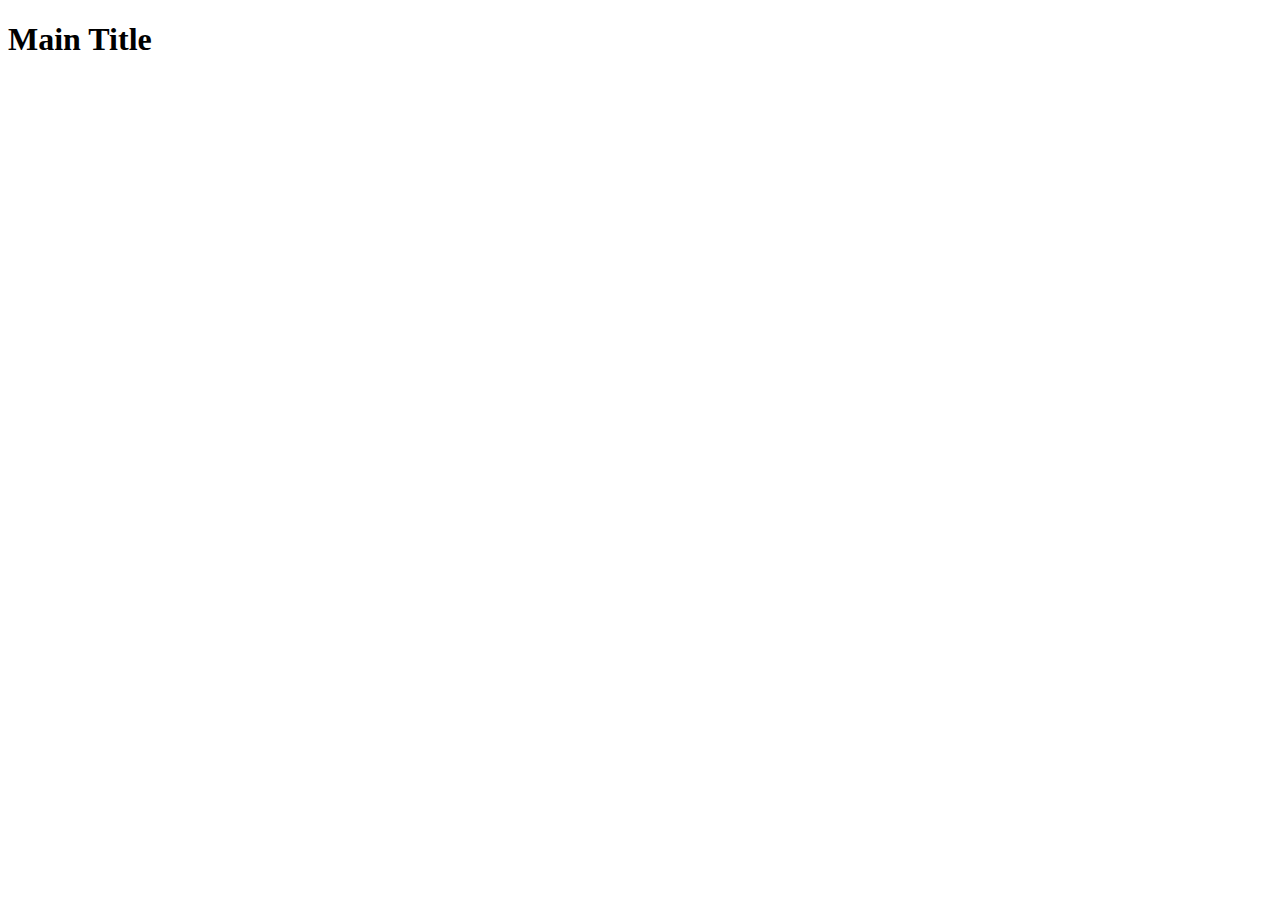
==== portfolio_html/contact.html @ b55f34d1 "Add files via upload" ====
<!DOCTYPE html> 
<!--
    Name: Oliver Lee
    Date Created: 1/5/19
    Most recent revision: 1/5/19
-->
<html lang="en"> 
    <head> 
        <title>contact</title>	
    </head> 
    
    <body>
        <header>
            <h1>Main Title</h1>
        </header>

        <nav>

        </nav>


        <footer>

        </footer>
    </body> 
</html
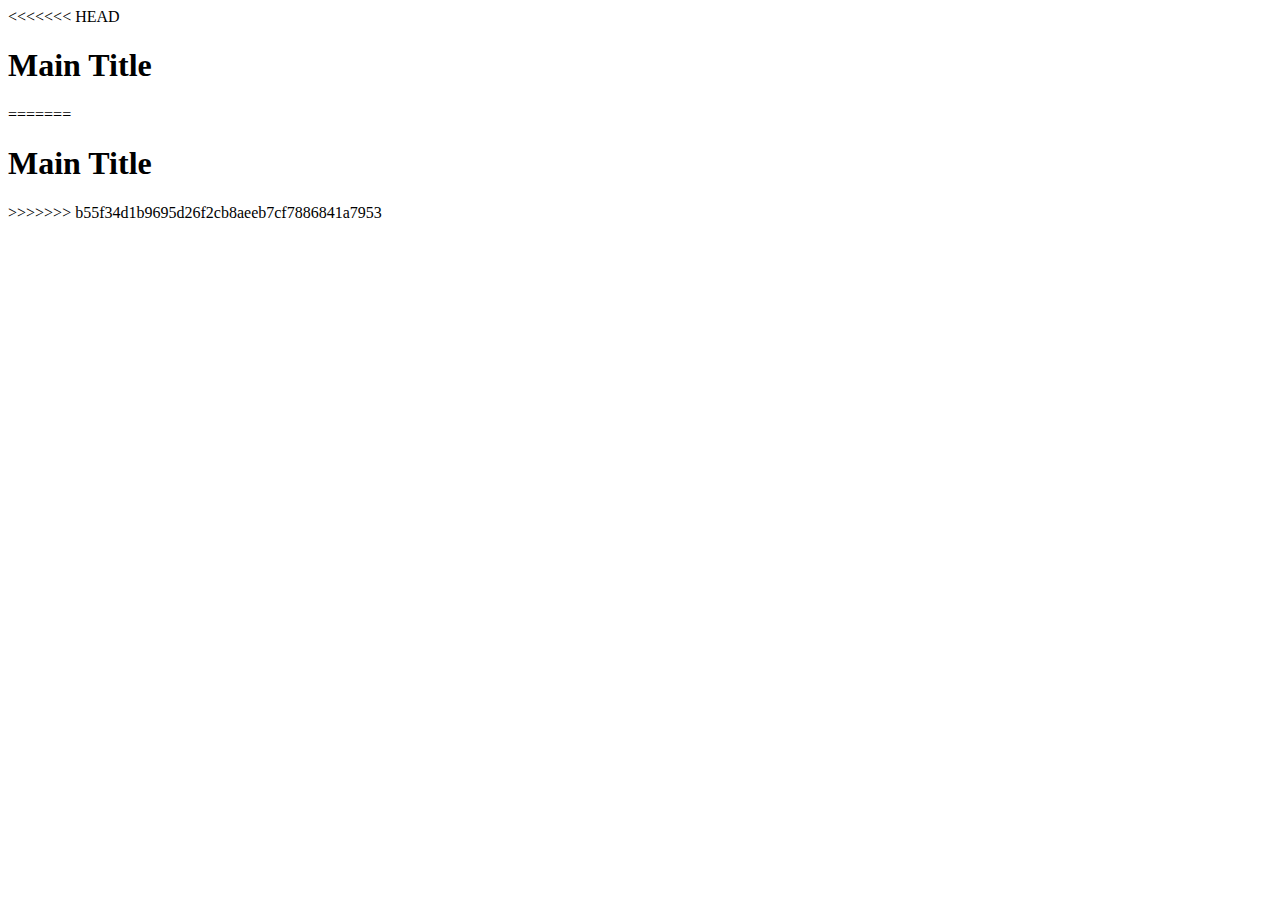
==== commit c4fa2ab7: "test" ====
--- a/portfolio_html/contact.html
+++ b/portfolio_html/contact.html
@@ -1,26 +1,54 @@
-<!DOCTYPE html> 
-<!--
-    Name: Oliver Lee
-    Date Created: 1/5/19
-    Most recent revision: 1/5/19
--->
-<html lang="en"> 
-    <head> 
-        <title>contact</title>	
-    </head> 
-    
-    <body>
-        <header>
-            <h1>Main Title</h1>
-        </header>
-
-        <nav>
-
-        </nav>
-
-
-        <footer>
-
-        </footer>
-    </body> 
+<<<<<<< HEAD
+<!DOCTYPE html> 
+<!--
+    Name: Oliver Lee
+    Date Created: 1/5/19
+    Most recent revision: 1/5/19
+-->
+<html lang="en"> 
+    <head> 
+        <title>contact</title>	
+    </head> 
+    
+    <body>
+        <header>
+            <h1>Main Title</h1>
+        </header>
+
+        <nav>
+
+        </nav>
+
+
+        <footer>
+
+        </footer>
+    </body> 
+=======
+<!DOCTYPE html> 
+<!--
+    Name: Oliver Lee
+    Date Created: 1/5/19
+    Most recent revision: 1/5/19
+-->
+<html lang="en"> 
+    <head> 
+        <title>contact</title>	
+    </head> 
+    
+    <body>
+        <header>
+            <h1>Main Title</h1>
+        </header>
+
+        <nav>
+
+        </nav>
+
+
+        <footer>
+
+        </footer>
+    </body> 
+>>>>>>> b55f34d1b9695d26f2cb8aeeb7cf7886841a7953
 </html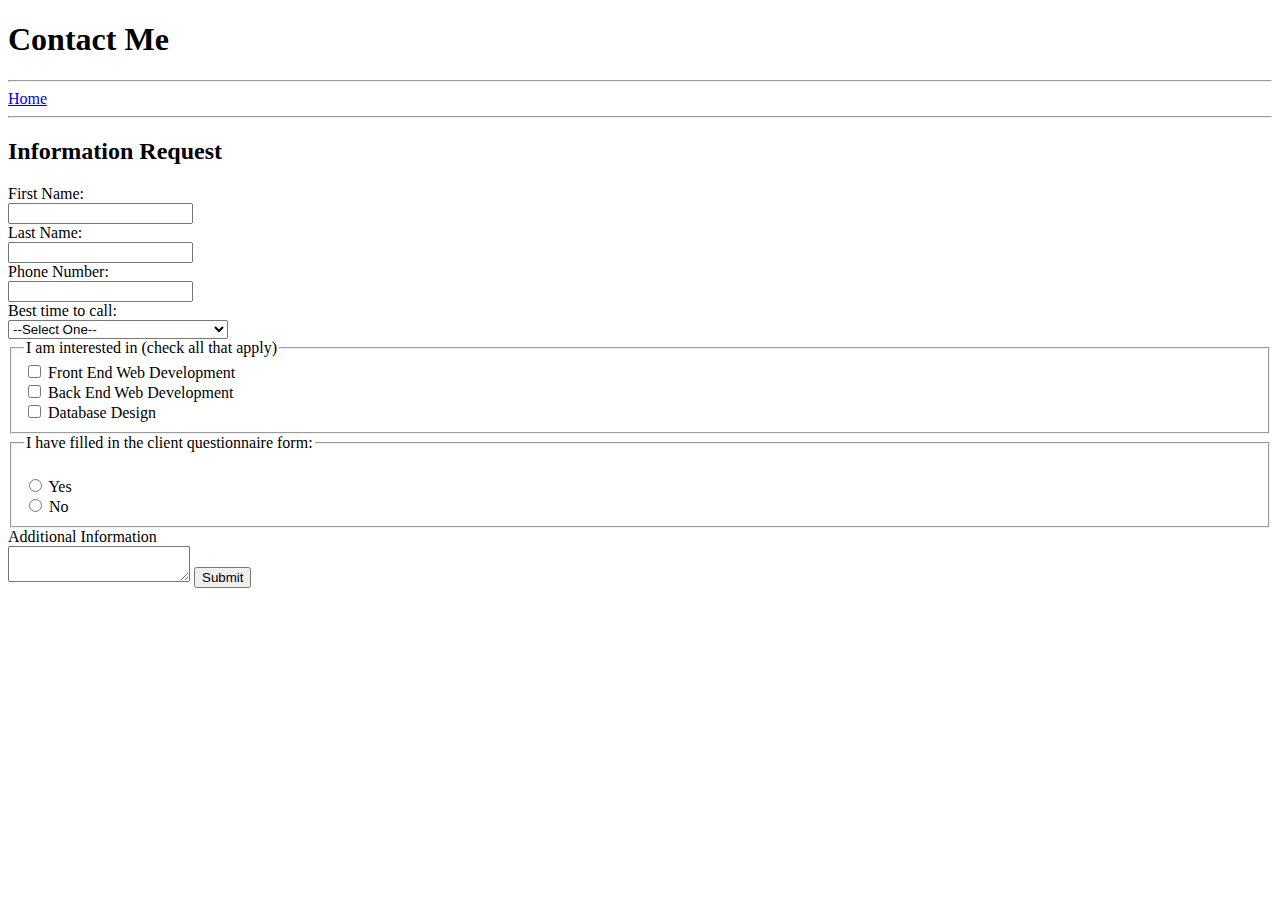
==== commit 9a904671: "attempting to fix duplicate error" ====
--- a/portfolio_html/contact.html
+++ b/portfolio_html/contact.html
@@ -1,4 +1,4 @@
-<<<<<<< HEAD
+
 <!DOCTYPE html> 
 <!--
     Name: Oliver Lee
@@ -7,48 +7,66 @@
 -->
 <html lang="en"> 
     <head> 
-        <title>contact</title>	
+        <title>Contact</title>	
     </head> 
     
     <body>
         <header>
-            <h1>Main Title</h1>
+            <h1>Contact Me</h1>
         </header>
 
         <nav>
-
+			<hr />
+			<a href="index.html">Home</a>
+			<hr />
         </nav>
-
-
+		<h2>Information Request</h2>
+		<form action="submit.html" method="POST">
+			<!-- Text input boxes -->
+			<label for="firstName">First Name:</label> <br />
+			<input type="text" name="first_name"> 	<br />
+			<label for="lastName">Last Name:</label><br />
+			<input type="text" name="last_name">	<br />
+			<label for="phoneNumber">Phone Number:</label><br />
+			<input type="text" name="number">		<br />
+			<!-- Dropdown Menu -->
+			<label for="contact">Best time to call:</label> <br />
+			<select id="contact" name="contact">
+				<option value="default" selected>--Select One--</option>
+				<option value="morning">Morning (8Am to 12Pm Central)</option>
+				<option value="afternoon">Afternoon (12Pm to 5PM Central)</option>
+				<option value="evening">Evening (5Pm to 8Pm Central)</option>
+			</select> <br />
+			<!-- Checkboxes -->
+			<fieldset>
+			<legend>I am interested in (check all that apply)</legend>
+				<input type="checkbox" id="frontEnd" name="interest" value="frontEnd">
+				<label for="frontEnd">Front End Web Development</label><br />
+				
+				<input type="checkbox" id="backEnd" name="interest" value=backEnd">
+				<label for="backEnd">Back End Web Development</label><br />
+				
+				<input type="checkbox" id="database" name="interest" value ="database">
+				<label for="database">Database Design</label><br />
+			</fieldset>
+			<!-- Radio buttons -->
+			<fieldset>
+				<legend>I have filled in the client questionnaire form:</legend><br />
+				<input type="radio" id="choice1" name="questionnaire" value="yes">
+				<label for="choice1">Yes</label><br />
+				
+				<input type="radio" id="choice2" name="questionnaire" value="no">
+				<label for="choice2">No</label><br />
+			</fieldset>
+			<!-- Text area, additional info-->
+			<label for="info">Additional Information</label><br />
+			<textarea id="info" name="info"></textarea>
+			
+			<!-- Submit button-->
+			<input type="submit" name="submit" value="Submit">
+			
+			
         <footer>
 
         </footer>
     </body> 
-=======
-<!DOCTYPE html> 
-<!--
-    Name: Oliver Lee
-    Date Created: 1/5/19
-    Most recent revision: 1/5/19
--->
-<html lang="en"> 
-    <head> 
-        <title>contact</title>	
-    </head> 
-    
-    <body>
-        <header>
-            <h1>Main Title</h1>
-        </header>
-
-        <nav>
-
-        </nav>
-
-
-        <footer>
-
-        </footer>
-    </body> 
->>>>>>> b55f34d1b9695d26f2cb8aeeb7cf7886841a7953
-</html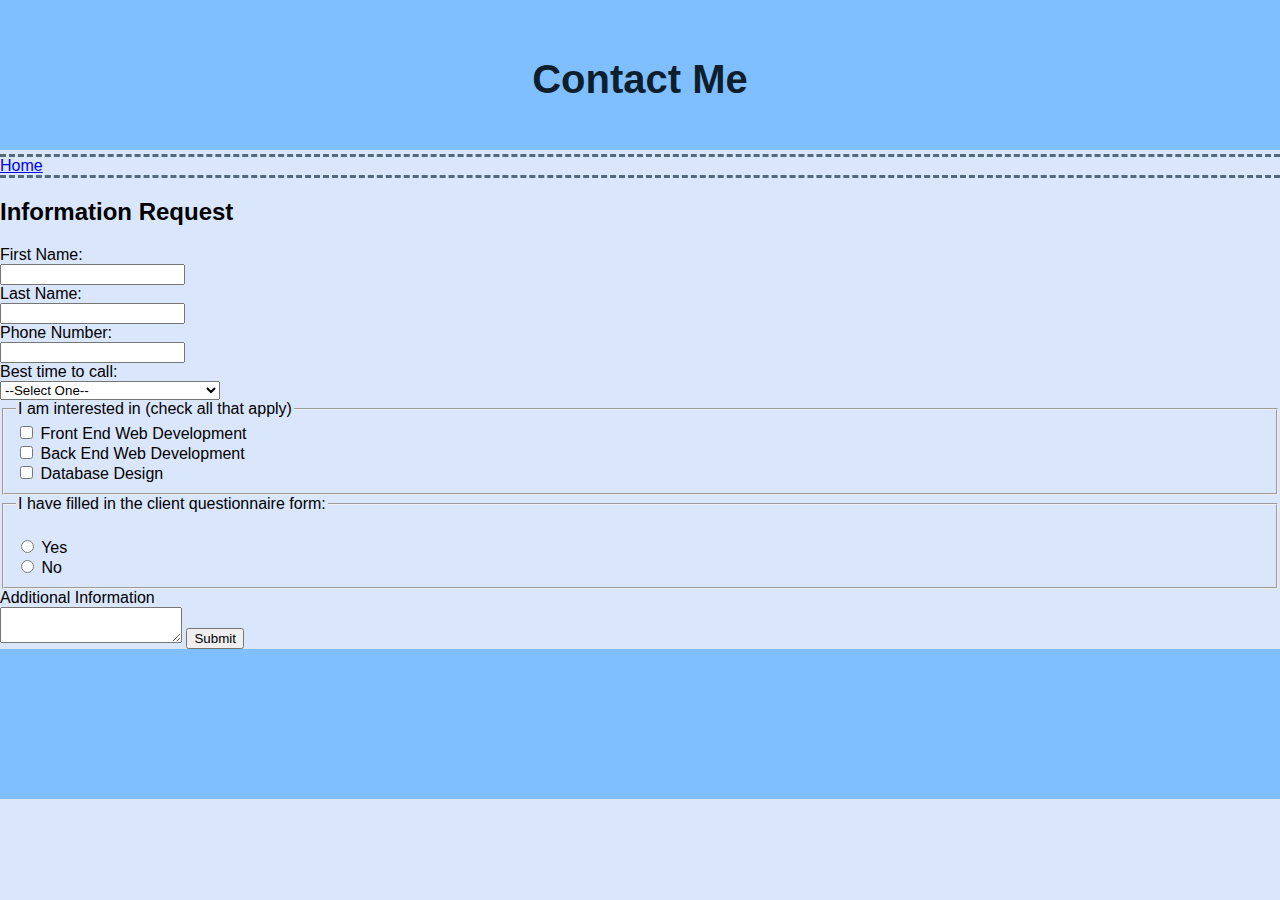
==== commit 92e7eea1: "Made some major changes to the restaurant, and added sevens game" ====
--- a/portfolio_html/contact.html
+++ b/portfolio_html/contact.html
@@ -4,10 +4,13 @@
     Name: Oliver Lee
     Date Created: 1/5/19
     Most recent revision: 1/5/19
+	This doc belongs to portfolio
 -->
 <html lang="en"> 
     <head> 
-        <title>Contact</title>	
+        <title>Contact</title>
+		<link href="styles/form.css" rel="stylesheet" type="text/css" />
+		<link href="styles/main.css" rel="stylesheet" type="text/css" />
     </head> 
     
     <body>
@@ -16,10 +19,9 @@
         </header>
 
         <nav>
-			<hr />
 			<a href="index.html">Home</a>
-			<hr />
         </nav>
+		
 		<h2>Information Request</h2>
 		<form action="submit.html" method="POST">
 			<!-- Text input boxes -->
--- a/portfolio_html/styles/main.css
+++ b/portfolio_html/styles/main.css
@@ -0,0 +1,26 @@
+
+/* Name: Oliver Lee
+Date Created: 1/14/2019
+Most recent revision: 1/14/2019 
+Main.css for Oliver Lee portfolio*/
+header, footer { background-color: #80bfff;			/* header background color is sky blue */
+		color: #0d1f2d;  					/* header font is black */ 
+		height: 100px;
+		text-align: center;
+		padding: 30px 10px 20px 10px;}
+		
+h1 { font-size: 2.5em;}
+
+nav { border-top: 3px dashed #546a7b;
+border-bottom: 3px dashed #546a7b; 
+margin-top: 4px;}
+
+body {background-color: #d9e6fc;   			/* background color is light blue */
+		font-family: arial, helvetica, sans-serif;
+		color: #0d1f2d 					/* font is black */
+		max-width: 900px;
+margin: 0 auto; }
+.clear-float {.clear:both;} <!-- This prevents overlap of left-right formatting -->
+article img {float:left;}
+
+
